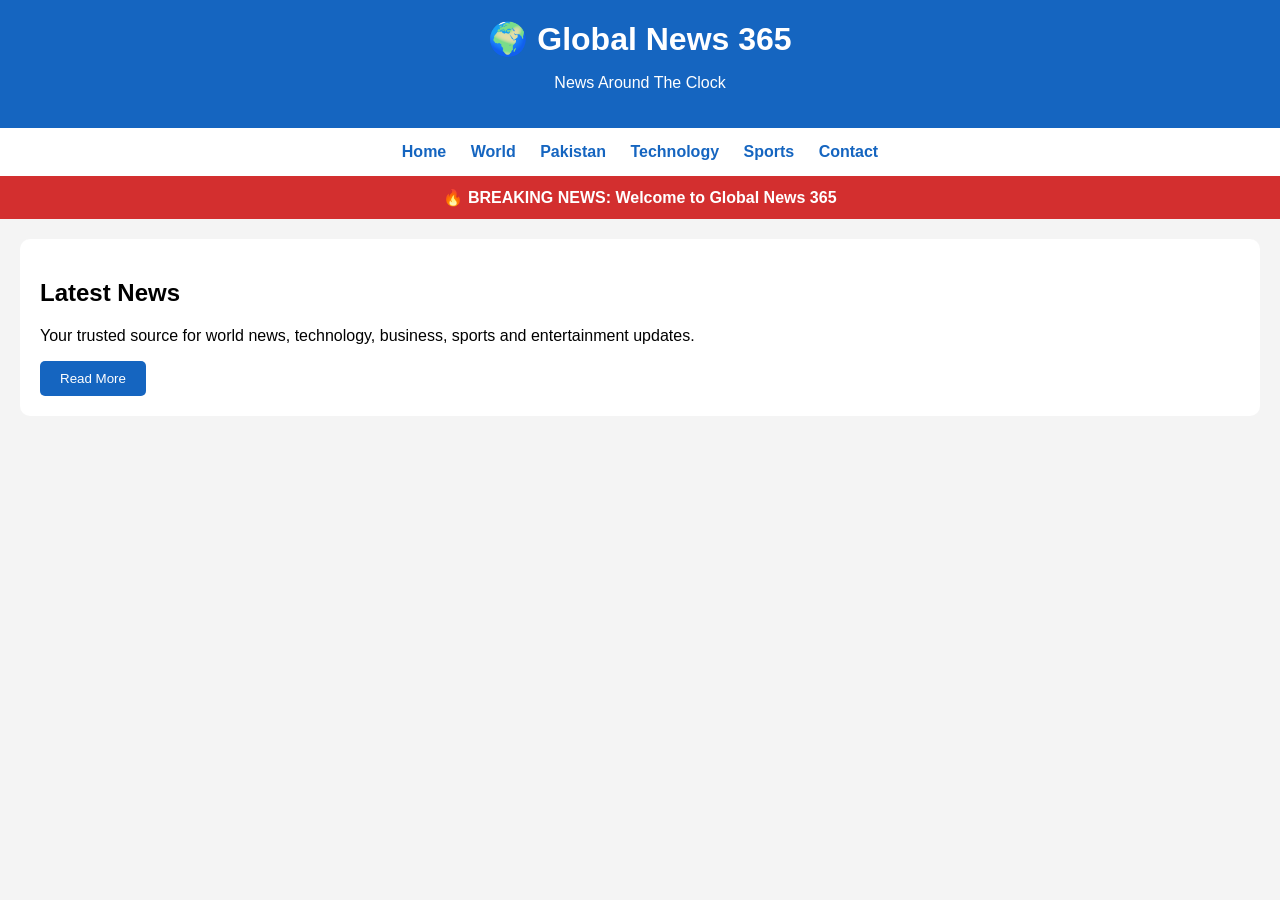
==== index.html @ a21ebdd1 "Rename Index.html to index.html" ====
<!DOCTYPE html>
<html lang="en">
<head>
<meta charset="UTF-8">
<meta name="viewport" content="width=device-width, initial-scale=1.0">

<title>Global News 365</title>

<style>
body{
    margin:0;
    font-family:Arial, sans-serif;
    background:#f4f4f4;
}

header{
    background:#1565c0;
    color:white;
    padding:20px;
    text-align:center;
}

.logo{
    font-size:32px;
    font-weight:bold;
}

nav{
    background:#fff;
    padding:15px;
    text-align:center;
}

nav a{
    margin:10px;
    text-decoration:none;
    color:#1565c0;
    font-weight:bold;
}

.breaking{
    background:#d32f2f;
    color:white;
    padding:12px;
    text-align:center;
    font-weight:bold;
}

.news{
    background:white;
    margin:20px;
    padding:20px;
    border-radius:10px;
}

button{
    background:#1565c0;
    color:white;
    border:0;
    padding:10px 20px;
    border-radius:5px;
}
</style>

</head>

<body>

<header>
<div class="logo">🌍 Global News 365</div>
<p>News Around The Clock</p>
</header>

<nav>
<a href="#">Home</a>
<a href="#">World</a>
<a href="#">Pakistan</a>
<a href="#">Technology</a>
<a href="#">Sports</a>
<a href="#">Contact</a>
</nav>

<div class="breaking">
🔥 BREAKING NEWS: Welcome to Global News 365
</div>

<div class="news">
<h2>Latest News</h2>
<p>
Your trusted source for world news, technology,
business, sports and entertainment updates.
</p>

<button>Read More</button>
</div>

</body>
</html>
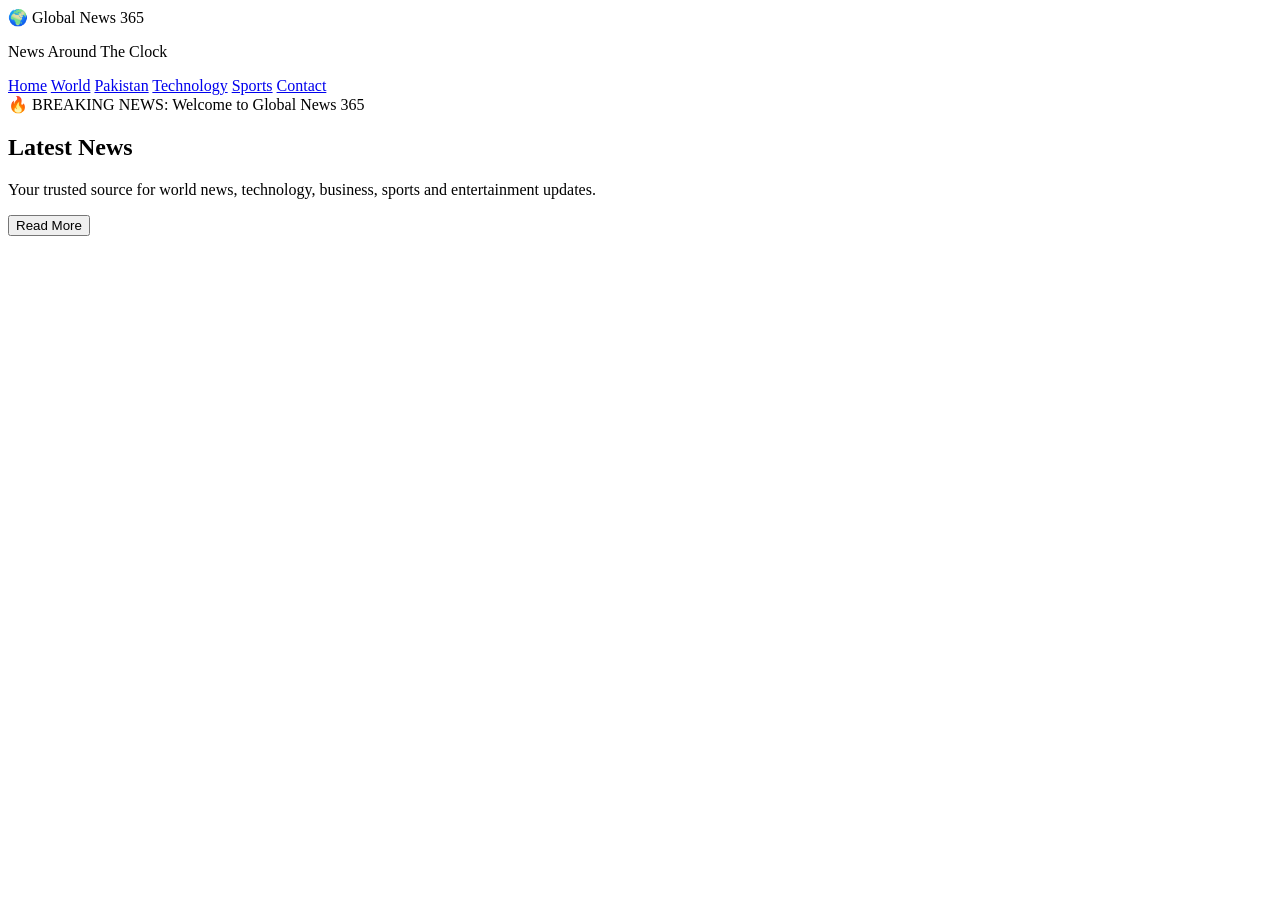
==== commit 6ec6bc76: "Update index.html" ====
--- a/index.html
+++ b/index.html
@@ -1,67 +1,3 @@
-<!DOCTYPE html>
-<html lang="en">
-<head>
-<meta charset="UTF-8">
-<meta name="viewport" content="width=device-width, initial-scale=1.0">
-
-<title>Global News 365</title>
-
-<style>
-body{
-    margin:0;
-    font-family:Arial, sans-serif;
-    background:#f4f4f4;
-}
-
-header{
-    background:#1565c0;
-    color:white;
-    padding:20px;
-    text-align:center;
-}
-
-.logo{
-    font-size:32px;
-    font-weight:bold;
-}
-
-nav{
-    background:#fff;
-    padding:15px;
-    text-align:center;
-}
-
-nav a{
-    margin:10px;
-    text-decoration:none;
-    color:#1565c0;
-    font-weight:bold;
-}
-
-.breaking{
-    background:#d32f2f;
-    color:white;
-    padding:12px;
-    text-align:center;
-    font-weight:bold;
-}
-
-.news{
-    background:white;
-    margin:20px;
-    padding:20px;
-    border-radius:10px;
-}
-
-button{
-    background:#1565c0;
-    color:white;
-    border:0;
-    padding:10px 20px;
-    border-radius:5px;
-}
-</style>
-
 </head>
 
 <body>
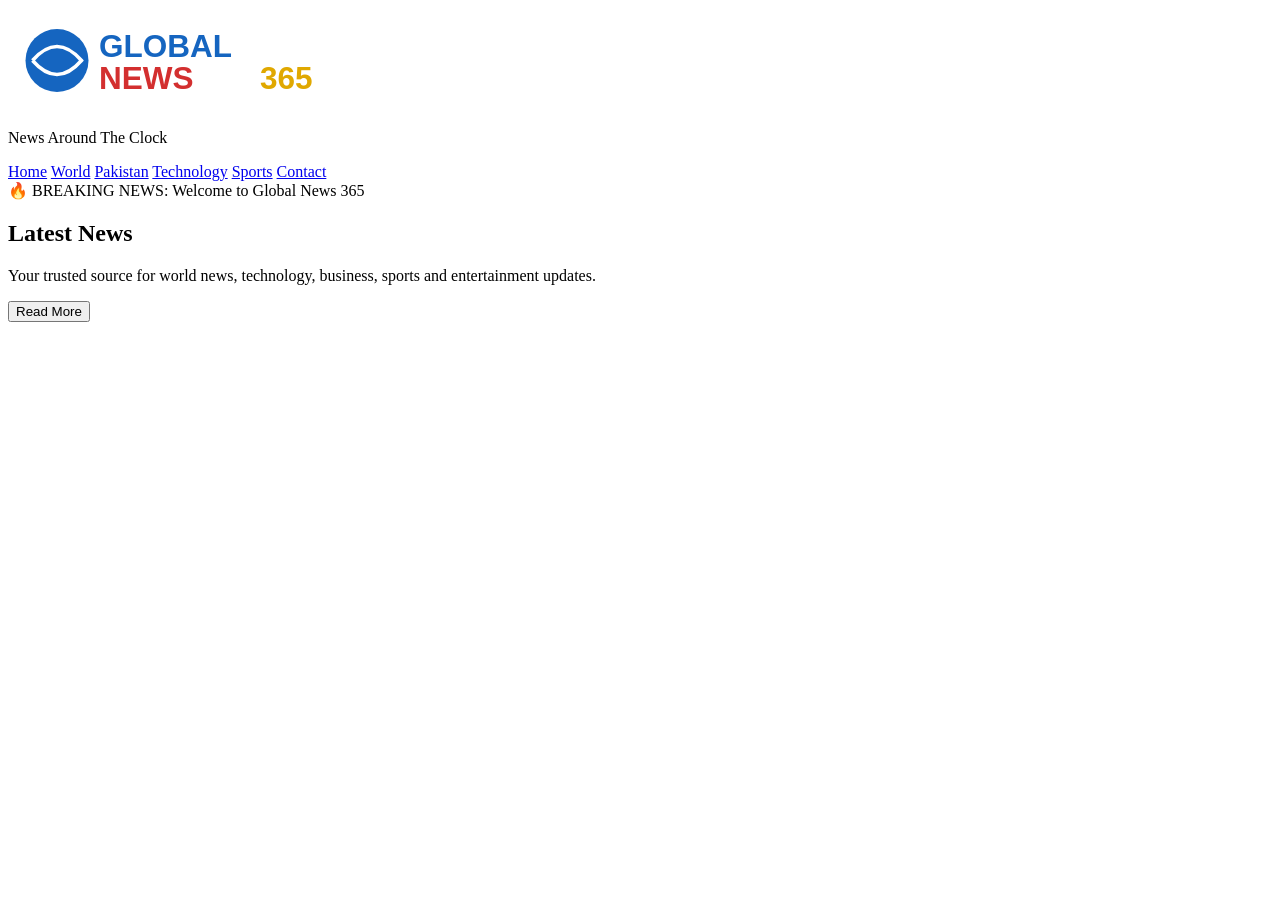
==== commit adbb39a9: "Update index.html" ====
--- a/index.html
+++ b/index.html
@@ -3,7 +3,10 @@
 <body>
 
 <header>
-<div class="logo">🌍 Global News 365</div>
+<div class="logo">
+<img src="logo.svg" alt="Global News 365 Logo" width="350">
+</div>
+
 <p>News Around The Clock</p>
 </header>
 
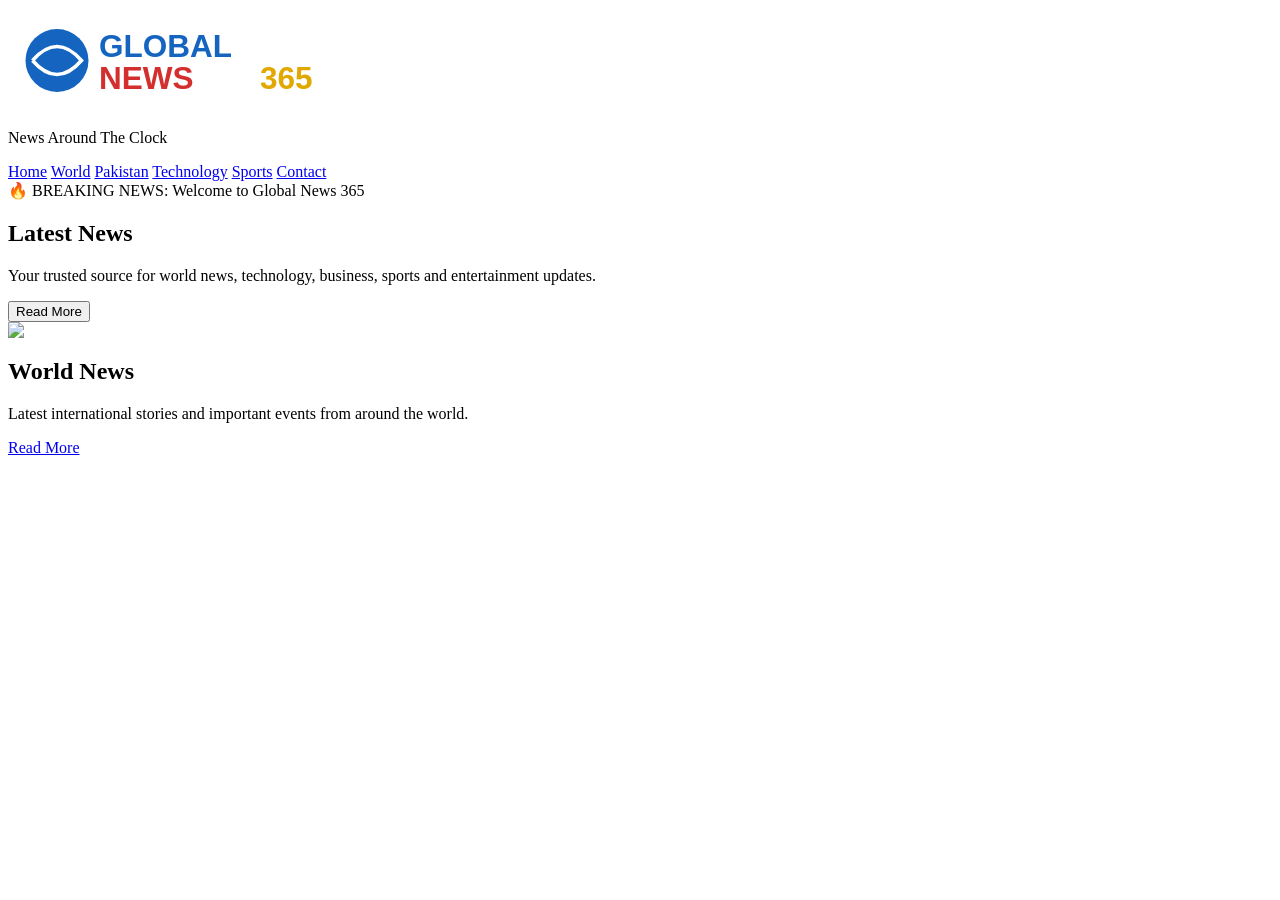
==== commit d821e250: "Update index.html" ====
--- a/index.html
+++ b/index.html
@@ -12,7 +12,8 @@
 
 <nav>
 <a href="#">Home</a>
-<a href="#">World</a>
+<a href="world.html">World</a>
+
 <a href="#">Pakistan</a>
 <a href="#">Technology</a>
 <a href="#">Sports</a>
@@ -35,3 +36,9 @@
 
 </body>
 </html>
+<div class="card">
+    <img src="https://picsum.photos/400/250?random=1">
+    <h2>World News</h2>
+    <p>Latest international stories and important events from around the world.</p>
+    <a href="world.html">Read More</a>
+</div>
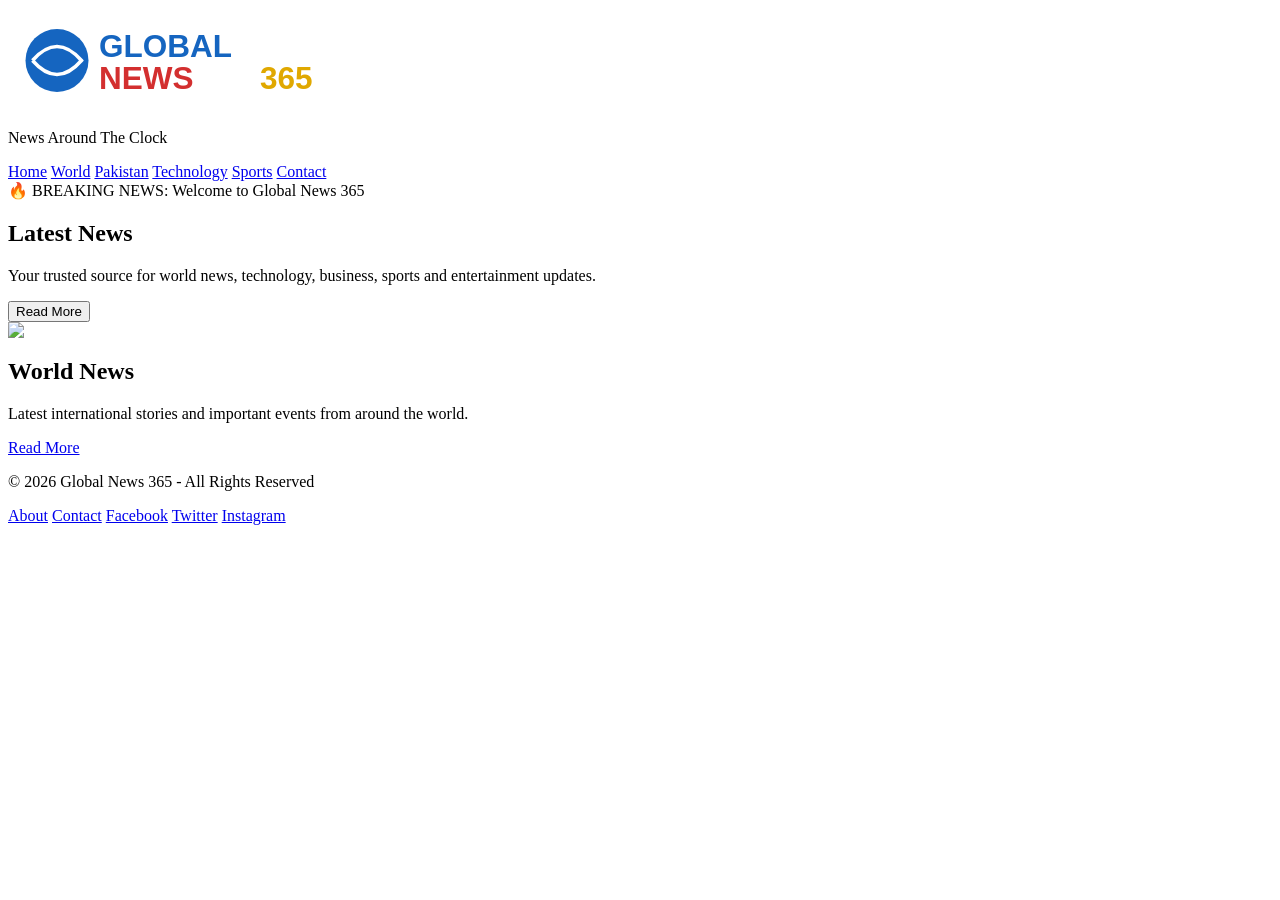
==== commit 0a1f3154: "Update index.html" ====
--- a/index.html
+++ b/index.html
@@ -42,3 +42,16 @@
     <p>Latest international stories and important events from around the world.</p>
     <a href="world.html">Read More</a>
 </div>
+<footer>
+
+<p>© 2026 Global News 365 - All Rights Reserved</p>
+
+<div class="social">
+<a href="about.html">About</a>
+<a href="contact.html">Contact</a>
+<a href="#">Facebook</a>
+<a href="#">Twitter</a>
+<a href="#">Instagram</a>
+</div>
+
+</footer>
